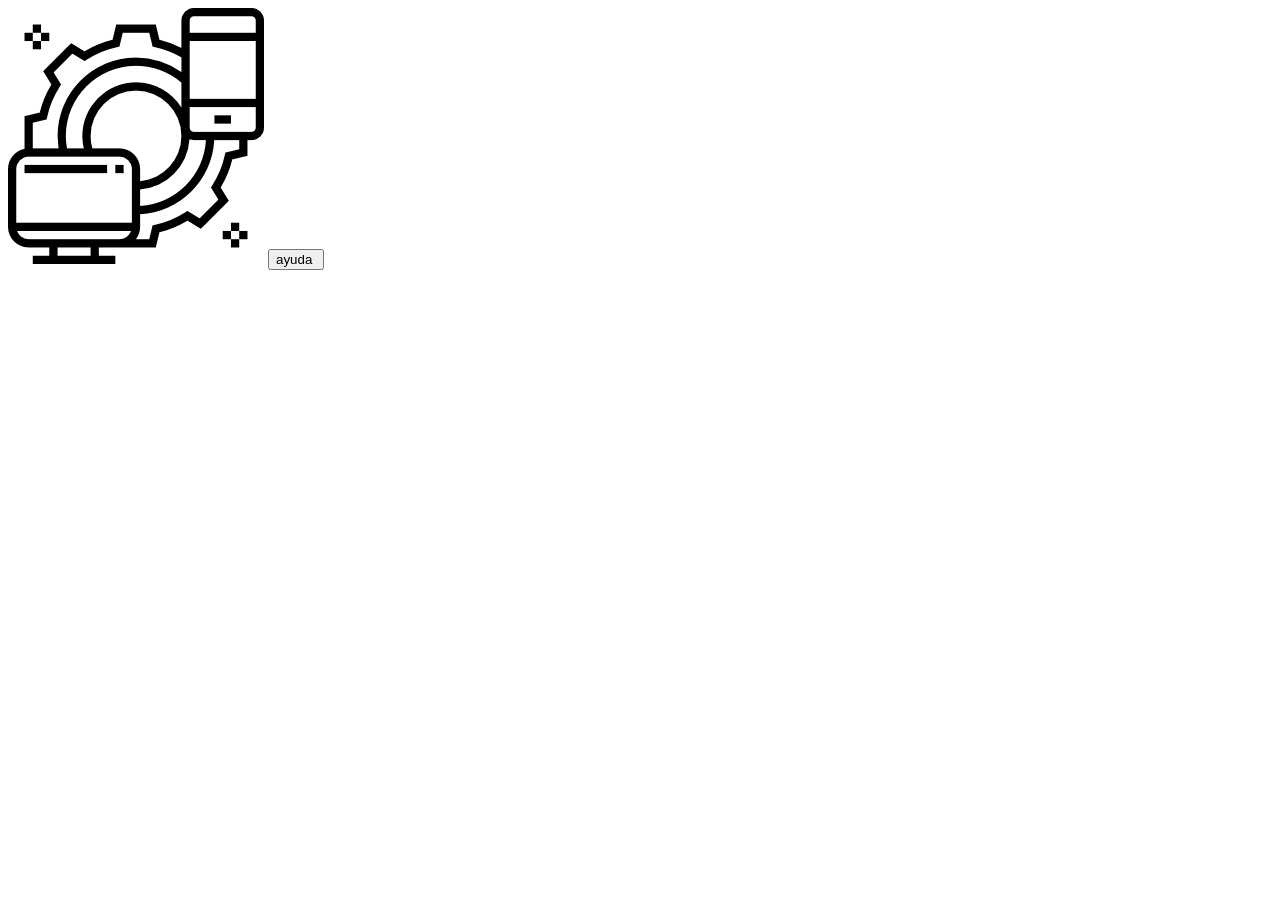
==== x.html @ 7f9780a1 "zx" ====
<!doctype html>
<html lang="en">
  <head>
    <meta charset="UTF-8" />
    <meta name="viewport" content="width=device-width, initial-scale=1.0" />
    <title>Document</title>
    <link rel="stylesheet" href="css/x.css" />
  </head>
  <body>
    <!--headerrrrrrrrrrr-->
    <header class="site-header">
      <div class="container">  <!--contenedor general-->
        <div class="site-header__top">      <!--cajaj azul-->
          <div class="site-header__logo">   <!--logo-->
                <img src="assets/images/img_bienvenida.png" alt="logotipo del reda">
                <button class="button--help" aria-label="abrir ayuda del recurso">
                    <span class="button__text">ayuda</span>
                    <img src="#" alt="" class="button__icon">
                </button>
          </div>
        </div>
      </div>
      <div class=""></div>
    </header>
  </body>
</html>
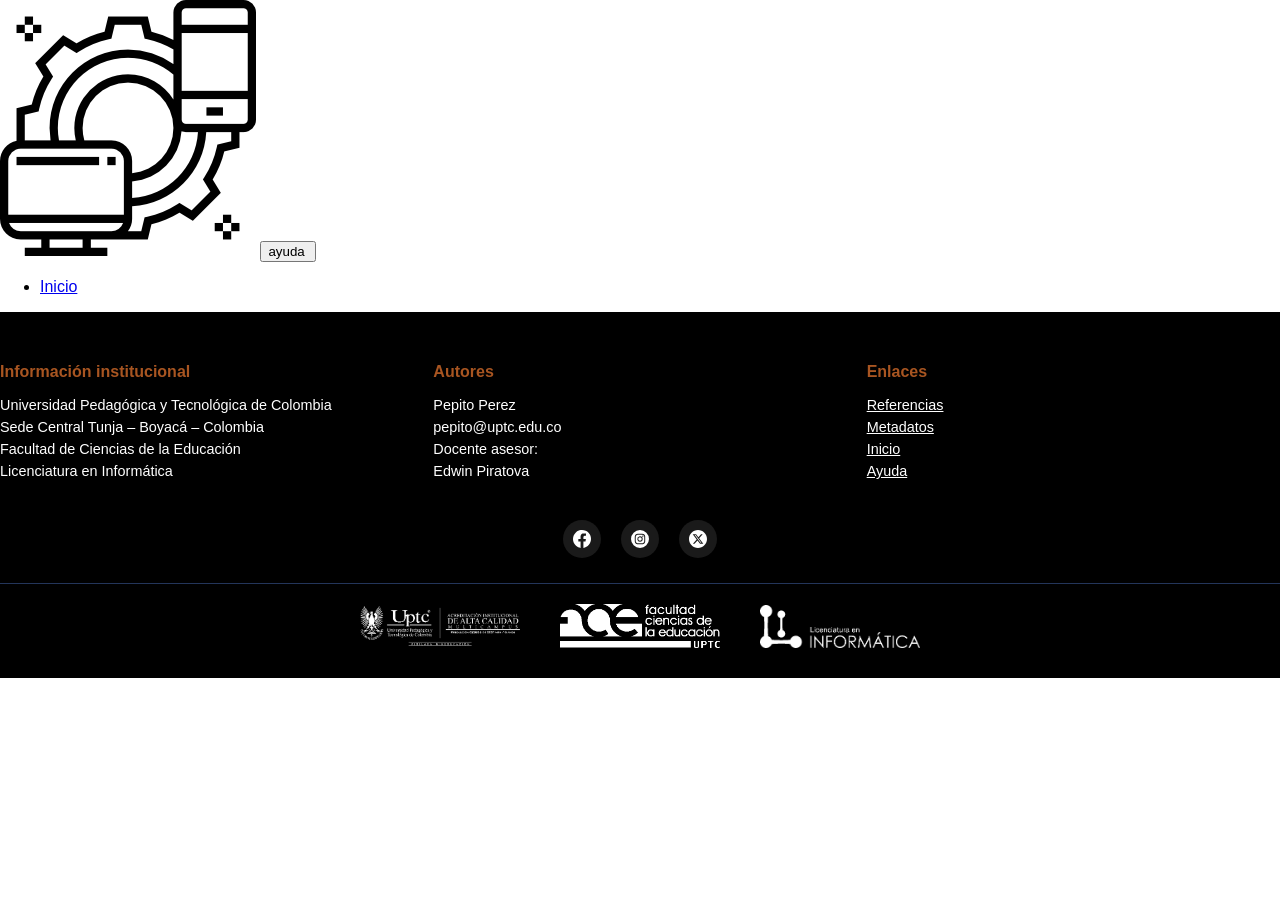
==== commit 467ce54d: "lolo" ====
--- a/x.html
+++ b/x.html
@@ -4,23 +4,99 @@
     <meta charset="UTF-8" />
     <meta name="viewport" content="width=device-width, initial-scale=1.0" />
     <title>Document</title>
+    <link rel="stylesheet" href="css/main.css" />
     <link rel="stylesheet" href="css/x.css" />
   </head>
   <body>
+    <!--menu--==========================================-->
+
     <!--headerrrrrrrrrrr-->
     <header class="site-header">
-      <div class="container">  <!--contenedor general-->
-        <div class="site-header__top">      <!--cajaj azul-->
-          <div class="site-header__logo">   <!--logo-->
-                <img src="assets/images/img_bienvenida.png" alt="logotipo del reda">
-                <button class="button--help" aria-label="abrir ayuda del recurso">
-                    <span class="button__text">ayuda</span>
-                    <img src="#" alt="" class="button__icon">
-                </button>
+      <div class="container">
+        <!--contenedor general-->
+        <div class="site-header__top">
+          <!--cajaj azul-->
+          <div class="site-header__logo">
+            <!--logo reda-->
+            <img
+              src="assets/images/img_bienvenida.png"
+              alt="logotipo del reda"
+            />
+            <button class="button--help" aria-label="abrir ayuda del recurso">
+              <span class="button__text">ayuda</span>
+              <img src="#" alt="" class="button__icon" />
+            </button>
           </div>
         </div>
       </div>
       <div class=""></div>
+
+     
+     
+    <nav class="main-nav">
+        <div class="container">
+          <ul class="main-nav__list">
+            <li class="main-nav__item">
+              <a href="#">Inicio</a>
+            </li>
+          </ul>
+          <!--enlace  aa inicio -->
+
+
+
+
+        </div>
+      </nav>
     </header>
+
+    <footer class="site-footer">
+      <div class="container">
+        <div class="site-footer__columns">
+          <!-- Información institucional -->
+          <section class="site-footer__column">
+            <h4 class="site-footer__title">Información institucional</h4>
+            <ul class="site-footer__list">
+              <li>Universidad Pedagógica y Tecnológica de Colombia</li>
+              <li>Sede Central Tunja – Boyacá – Colombia</li>
+              <li>Facultad de Ciencias de la Educación</li>
+              <li>Licenciatura en Informática</li>
+            </ul>
+          </section>
+          <!-- Autores -->
+          <section class="site-footer__column">
+            <h4 class="site-footer__title">Autores</h4>
+            <ul class="site-footer__list">
+              <li>Pepito Perez</li>
+              <li>pepito@uptc.edu.co</li>
+              <li>Docente asesor:</li>
+              <li>Edwin Piratova</li>
+            </ul>
+          </section>
+          <!-- Enlaces -->
+          <nav class="site-footer__column">
+            <h4 class="site-footer__title">Enlaces</h4>
+            <ul class="site-footer__links">
+              <li><a href="referencias.html">Referencias</a></li>
+              <li><a href="metadatos.html">Metadatos</a></li>
+              <li><a href="index.html">Inicio</a></li>
+              <li><a href="ayuda.html">Ayuda</a></li>
+            </ul>
+          </nav>
+        </div>
+        <!-- Redes -->
+        <div class="site-footer__social">
+          <a href="#"><img src="assets/icons/facebook.svg" alt="" /></a>
+          <a href="#"><img src="assets/icons/instagram.svg" alt="" /></a>
+          <a href="#"><img src="assets/icons/x.svg" alt="" /></a>
+        </div>
+        <div class="site-footer__divider"></div>
+        <!-- Logos -->
+        <div class="site-footer__logos">
+          <img src="assets/images/logo-uptc.png" alt="" />
+          <img src="assets/images/logo-facu-edu.png" alt="" />
+          <img src="assets/images/logo-lic-inf.png" alt="" />
+        </div>
+      </div>
+    </footer>
   </body>
 </html>
--- a/css/main.css
+++ b/css/main.css
@@ -0,0 +1,157 @@
+@import url(variables.css);
+@import url(base.css);
+@import url(layout.css);
+@import url(base.css);
+@import url(components.css);
+
+body {
+    margin: 0;
+    font-family: Arial;
+}
+
+nav.navbar {
+    width: 80%;
+    margin: 20px auto;
+    /* centra */
+    height: 80px;
+    display: flex;
+    justify-content: space-between;
+    align-items: center;
+    background: var(--fondo);
+    padding: 12px 40px;
+    color: white;
+    border-radius: 10px;
+    transition: all 0.3s ease;
+    position: relative;
+    z-index: 1000;
+}
+
+.menu {
+    list-style: none;
+    display: flex;
+    justify-content: space-between;
+    align-items: center;
+    width: 100%;
+    padding: 0;
+    margin: 0;
+}
+
+.menu li {
+    position: relative;
+}
+
+.menu a {
+    color: var(--letra_nav);
+    text-decoration: none;
+    padding: 10px;
+    display: block;
+}
+.dropdown a {
+    display: flex;
+    align-items: center;
+    height: 60px; /* 🔥 altura fija */
+    padding: 0 20px;
+}
+
+
+/* submenu */
+.submenu {
+    display: none;
+    position: absolute;
+    top: 40px;
+    left: 0;
+    background: rgb(3, 32, 149);
+    color: var(--letra_nav);
+    list-style: none;
+    padding: 0;
+    width: 200px;
+}
+
+.submenu li a {
+    color: rgb(255, 255, 255);
+}
+
+/* subsubmenu */
+.submenu2 {
+    display: none;
+    position: absolute;
+    top: 0;
+    left: 200px;
+    background: rgb(14, 1, 118);
+    list-style: none;
+    padding: 0;
+    width: 200px;
+}
+
+/* hover */
+
+.dropdown:hover .submenu {
+    display: block;
+}
+
+.dropdown2:hover .submenu2 {
+    display: block;
+}
+
+.submenu li:hover {
+    background: #008000;
+    color: white;
+}
+
+
+
+
+.navbar.sticky {
+    position: fixed;
+    top: 0;
+    left: 0;
+    right: 0;
+    /* 🔥 importante */
+    width: 100%;
+    max-width: 1920px;
+    margin: 0;
+    border-radius: 0;
+}
+
+
+* {
+    box-sizing: border-box;
+}
+
+body {
+    margin: 0;
+    overflow-x: hidden;/
+}
+
+
+main{
+    margin-top: 100px;
+}
+main.mensaje {
+
+    display: grid;
+    grid-template-columns: repeat(12, 1fr);
+    /* align-items: center; */
+    
+   grid-auto-flow: column;
+    gap: 40px;
+}
+
+main.mensaje #mensaje {
+    grid-column: 7/11;
+    max-width: 100%;
+
+    background-color: rgb(185, 185, 185);
+    border-radius: 20px;
+    padding: 30px 30px;
+}
+
+main.mensaje #img {
+    grid-column: 3/6;
+
+}
+
+main.mensaje img {
+    max-width: 100%;
+    border-radius: 20px;
+}
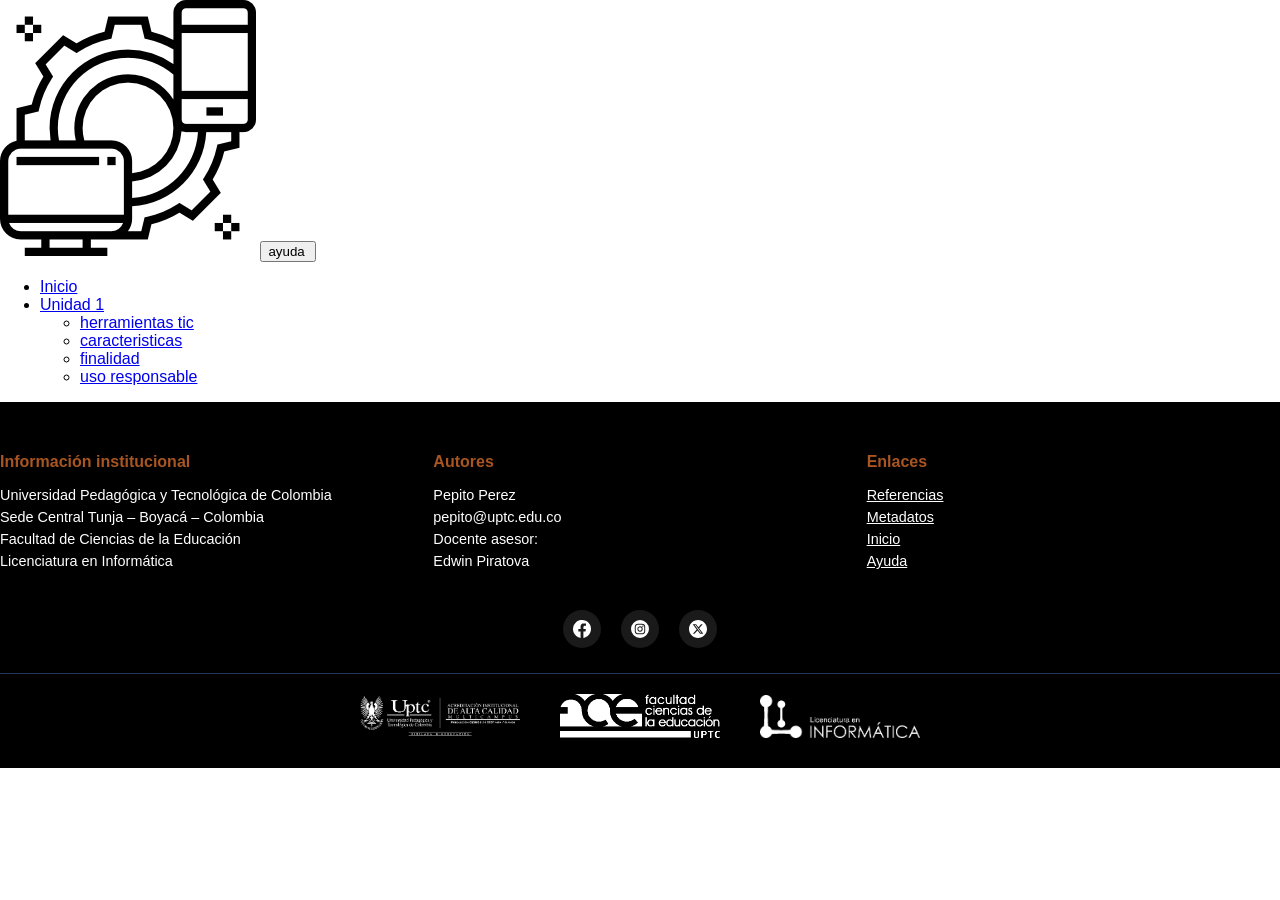
==== commit f2414b17: "inicio del menu" ====
--- a/x.html
+++ b/x.html
@@ -31,20 +31,32 @@
       </div>
       <div class=""></div>
 
-     
-     
-    <nav class="main-nav">
+      <nav class="main-nav">
         <div class="container">
           <ul class="main-nav__list">
             <li class="main-nav__item">
-              <a href="#">Inicio</a>
+              <a class="main-nav__link" href="x.html">Inicio</a>
+            </li>
+            <!--unidas1-->
+            <li class="main-nav__item">
+              <a class="main-nav__link" href="#">Unidad 1</a>
+              <ul class="main-nav__submenu">
+                <li class="main-nav__submenu">
+                  <a class="main-nav__submenu-link" href="#">herramientas tic</a>
+                </li>
+                <li class="main-nav__submenu">
+                  <a class="main-nav__submenu-link" href="#">caracteristicas<a>
+                </li>
+                <li class="main-nav__submenu">
+                  <a class="main-nav__submenu-link" href="#">finalidad </a>
+                </li>
+                <li class="main-nav__submenu">
+                  <a class="main-nav__submenu-link" href="#">uso responsable</a>
+                </li>
+              </ul>
             </li>
           </ul>
           <!--enlace  aa inicio -->
-
-
-
-
         </div>
       </nav>
     </header>
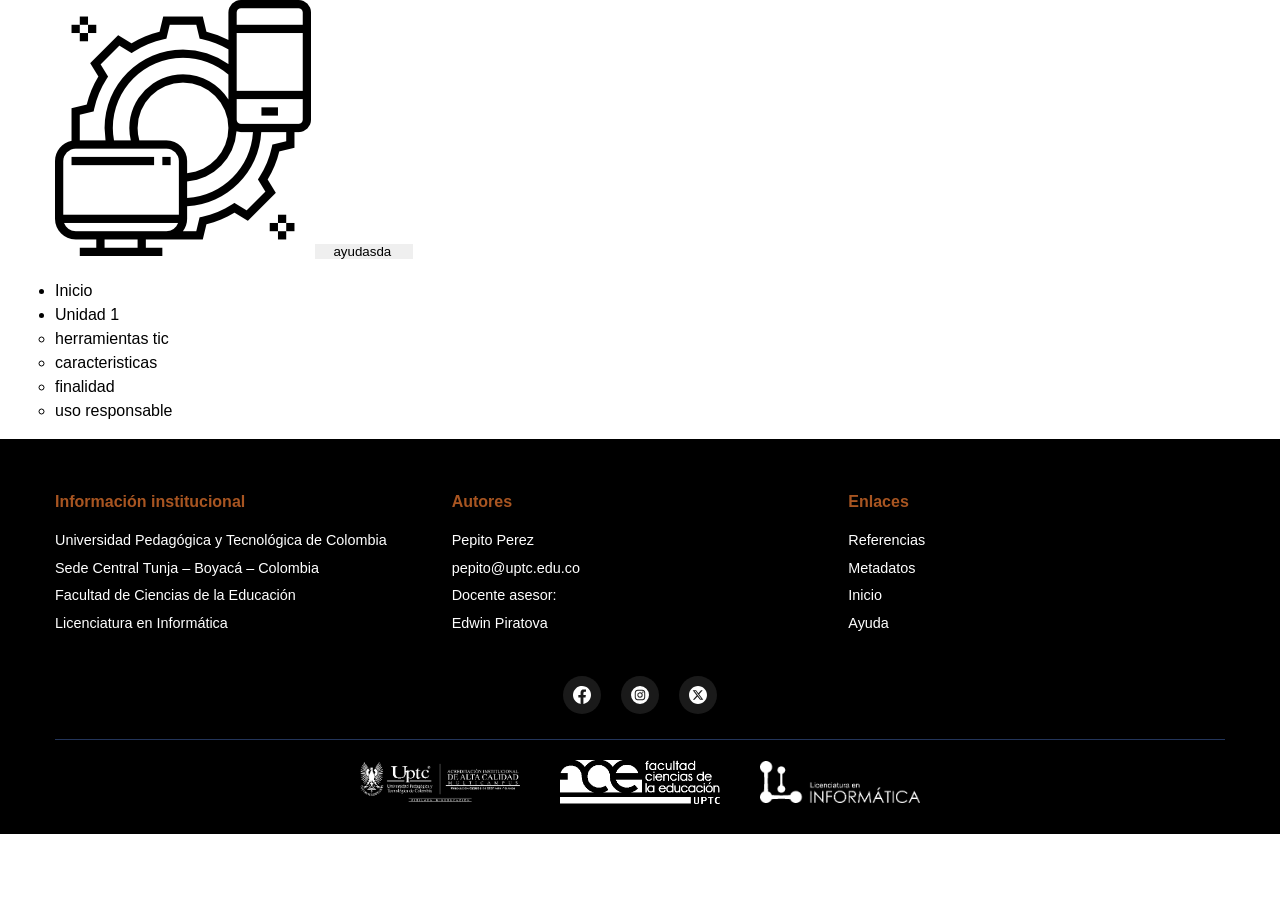
==== commit 58776162: "clase virtual" ====
--- a/x.html
+++ b/x.html
@@ -23,7 +23,7 @@
               alt="logotipo del reda"
             />
             <button class="button--help" aria-label="abrir ayuda del recurso">
-              <span class="button__text">ayuda</span>
+              <span class="button__text">ayudasda</span>
               <img src="#" alt="" class="button__icon" />
             </button>
           </div>
--- a/css/main.css
+++ b/css/main.css
@@ -1,18 +1,16 @@
 @import url(variables.css);
 @import url(base.css);
 @import url(layout.css);
-@import url(base.css);
 @import url(components.css);
 
 body {
     margin: 0;
     font-family: Arial;
 }
-
+/*la barra de nav*//*
 nav.navbar {
     width: 80%;
-    margin: 20px auto;
-    /* centra */
+    margin: 0px auto;
     height: 80px;
     display: flex;
     justify-content: space-between;
@@ -24,8 +22,24 @@
     transition: all 0.3s ease;
     position: relative;
     z-index: 1000;
-}
-
+}*/
+
+
+
+nav.navbar {
+    width: 80%;
+    margin: 0 auto;
+    height: 80px;
+    display: flex;
+    justify-content: space-between;
+    align-items: center;
+    background: var(--fondo);
+    padding: 12px 40px;
+    position: relative;
+    z-index: 9999; /* más alto */
+}
+
+/*quitar las viñeatas*/
 .menu {
     list-style: none;
     display: flex;
@@ -39,23 +53,24 @@
 .menu li {
     position: relative;
 }
-
+/*colocar en bloque*/
 .menu a {
     color: var(--letra_nav);
     text-decoration: none;
     padding: 10px;
     display: block;
 }
+/*añinear al centro*/
 .dropdown a {
     display: flex;
     align-items: center;
-    height: 60px; /* 🔥 altura fija */
+    height: 60px; /* altura fija */
     padding: 0 20px;
 }
 
 
 /* submenu */
-.submenu {
+/*.submenu {
     display: none;
     position: absolute;
     top: 40px;
@@ -66,12 +81,41 @@
     padding: 0;
     width: 200px;
 }
+    */
+
+    
+    .submenu {
+    display: none;
+    position: absolute;
+    top: 100%;
+    left: 0;
+    background: rgb(3, 32, 149);
+    width: 300px;
+    z-index: 9999;
+    list-style: none;
+    padding: 0;
+}
 
 .submenu li a {
     color: rgb(255, 255, 255);
 }
 
 /* subsubmenu */
+.submenu2 {
+    display: none;
+    position: absolute;
+    top: 0;
+    left: 100%;
+    background: rgb(14, 1, 118);
+    width: 250px;
+    list-style: none;
+    padding: 0;
+    z-index: 9999;
+}
+
+
+
+/*
 .submenu2 {
     display: none;
     position: absolute;
@@ -81,8 +125,7 @@
     list-style: none;
     padding: 0;
     width: 200px;
-}
-
+}*/
 /* hover */
 
 .dropdown:hover .submenu {
@@ -100,13 +143,12 @@
 
 
 
-
+/*pa que la barra se quede pegada*/
 .navbar.sticky {
     position: fixed;
     top: 0;
     left: 0;
     right: 0;
-    /* 🔥 importante */
     width: 100%;
     max-width: 1920px;
     margin: 0;
@@ -123,6 +165,10 @@
     overflow-x: hidden;/
 }
 
+
+
+
+/*=============================================================*/
 
 main{
     margin-top: 100px;
--- a/css/x.css
+++ b/css/x.css
@@ -0,0 +1,4 @@
+@import url(variables.css);
+@import url(base.css);
+@import url(layout.css);
+@import url(components.css);
